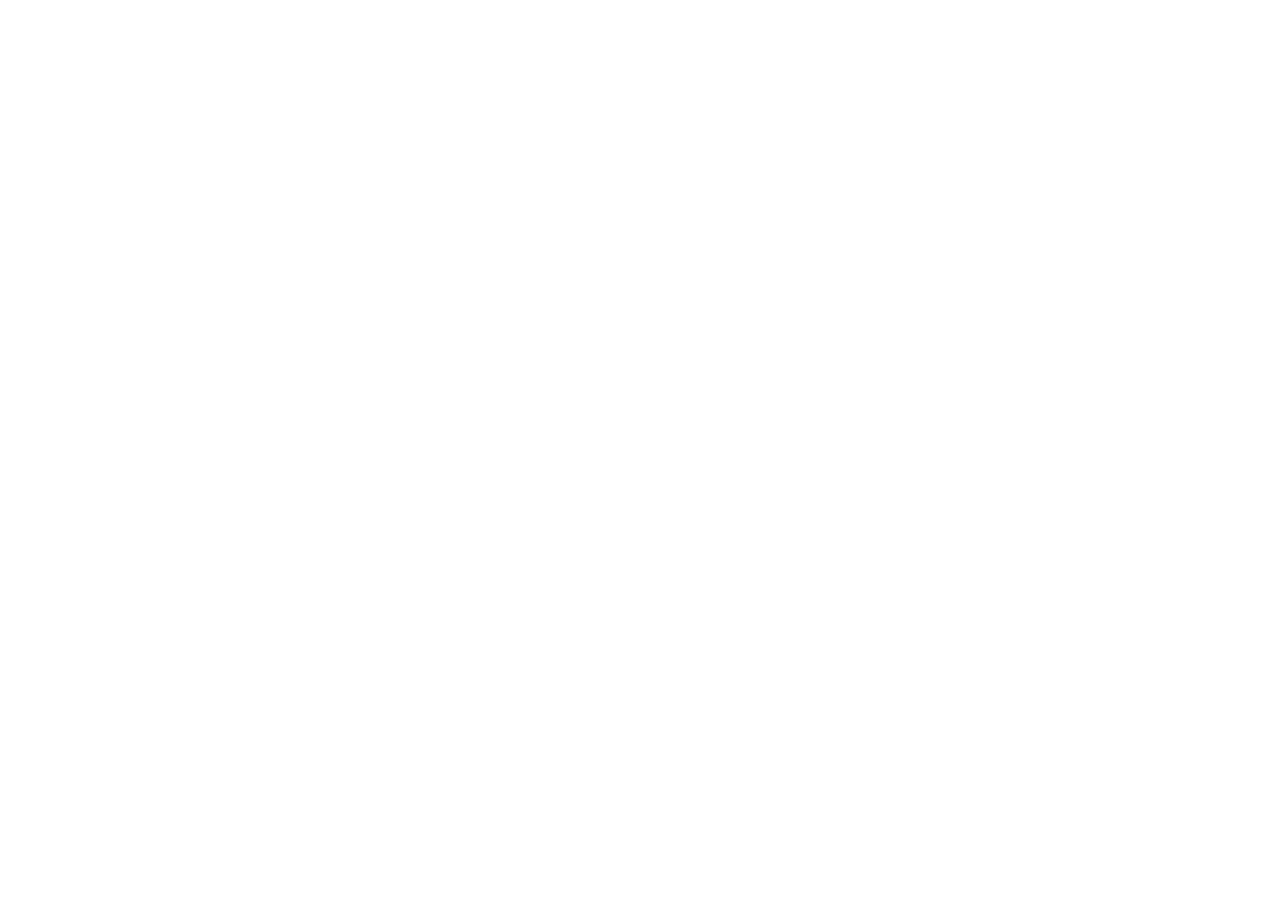
==== index.html @ 7f67d39a "starter doc" ====
<!DOCTYPE html>
<html lang="en">
<head>
    <meta charset="UTF-8">
    <meta name="viewport" content="width=device-width, initial-scale=1.0">
    <title>Smokes</title>
</head>
<body>
    
</body>
</html>
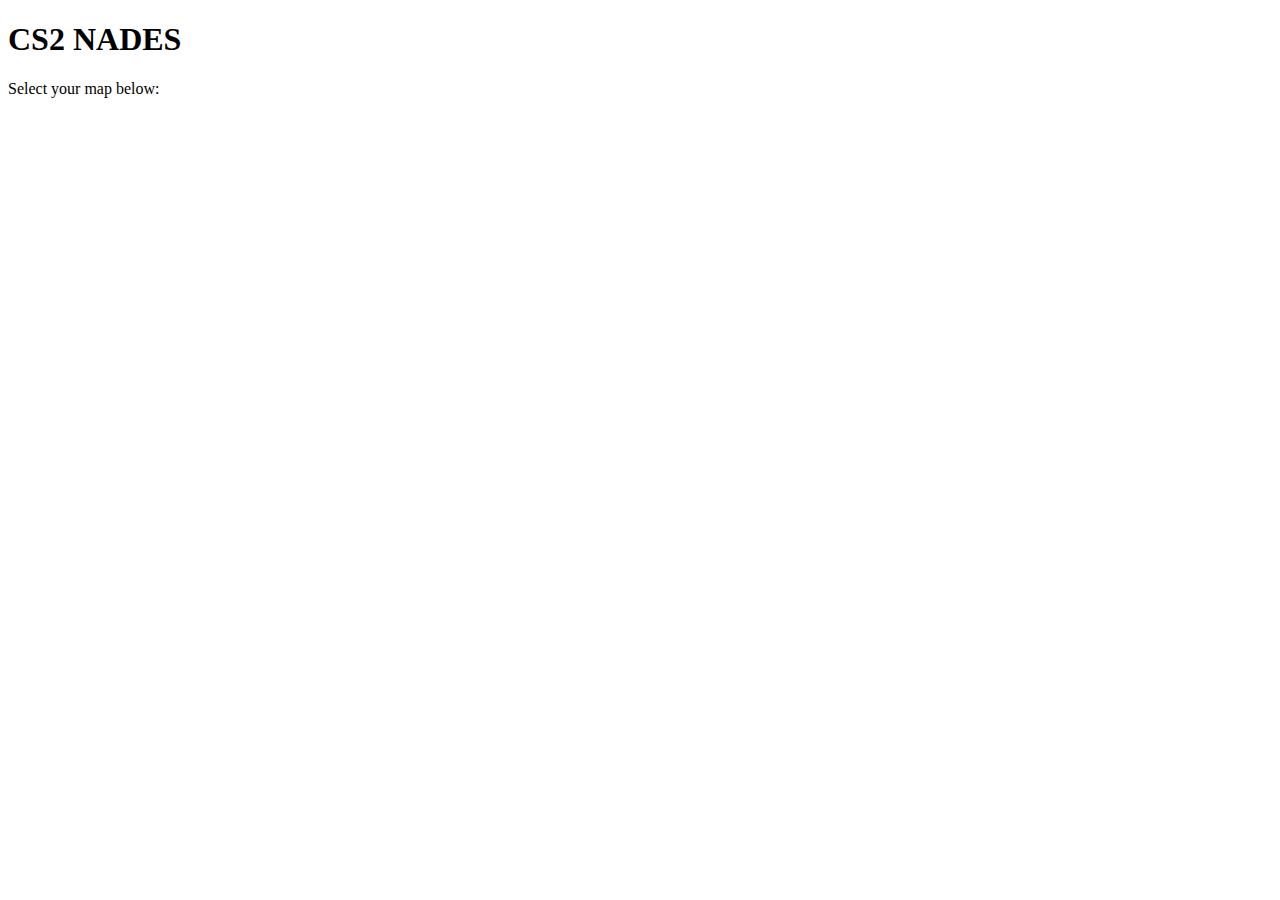
==== commit 370ae58b: "Added images and basic css to body of text" ====
--- a/index.html
+++ b/index.html
@@ -4,8 +4,37 @@
     <meta charset="UTF-8">
     <meta name="viewport" content="width=device-width, initial-scale=1.0">
     <title>Smokes</title>
+    <link rel="stylesheet" href="assets/css/styles.css">
 </head>
 <body>
-    
+    <header>
+        <h1>CS2 NADES</h1>     
+        <div class="dropdownmenu" onclick="myFunction(this)" class="dropbtn">
+            <div class="bar1"></div>
+            <div class="bar2"></div>
+            <div class="bar3"></div>
+        </div>
+        
+    </header>
+    <div>
+        <main>
+            <div>
+                <p>Select your map below:</p>
+                <nav>
+                    <li></li>
+                </nav>
+
+            </div>
+            <div>
+            </div>
+
+        </main>
+</div>  
+
+<script>
+    function myFunction(x) {
+  x.classList.toggle("change");
+}
+</script>
 </body>
 </html>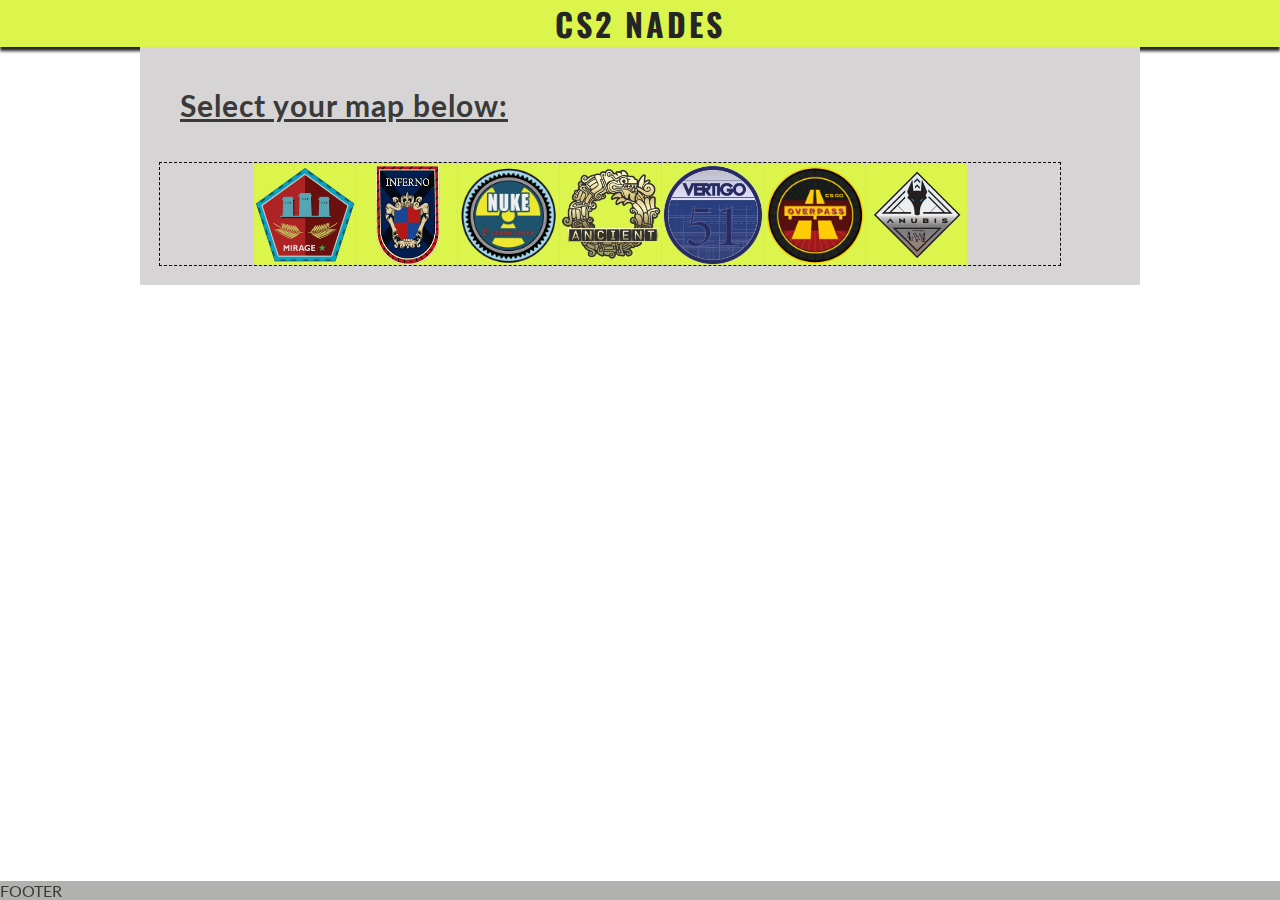
==== commit 2a5bf9ee: "added all pngs for href" ====
--- a/index.html
+++ b/index.html
@@ -1,40 +1,57 @@
 <!DOCTYPE html>
 <html lang="en">
-<head>
-    <meta charset="UTF-8">
-    <meta name="viewport" content="width=device-width, initial-scale=1.0">
+  <head>
+    <meta charset="UTF-8" />
+    <meta name="viewport" content="width=device-width, initial-scale=1.0" />
     <title>Smokes</title>
-    <link rel="stylesheet" href="assets/css/styles.css">
-</head>
-<body>
+    <link rel="stylesheet" href="assets/css/styles.css" />
+  </head>
+  <body>
     <header>
-        <h1>CS2 NADES</h1>     
-        <div class="dropdownmenu" onclick="myFunction(this)" class="dropbtn">
-            <div class="bar1"></div>
-            <div class="bar2"></div>
-            <div class="bar3"></div>
+      <h1>CS2 NADES</h1>
+    </header>
+    <main class="center">
+      <h3>Select your map below:</h3>
+      <section>
+        <div class="mappick">
+          <div class="map">
+            <a href=""
+              ><img src="assets/images/mirage.png" alt="" class="map" />
+            </a>
+          </div>
+          <div class="map">
+            <a href=""
+              ><img src="assets/images/inferno.png" alt="" class="map" />
+            </a>
+          </div>
+          <div class="map">
+            <a href=""
+              ><img src="assets/images/nuke.png" alt="" class="map" />
+            </a>
+          </div>
+          <div class="map">
+            <a href=""
+              ><img src="assets/images/ancient.png" alt="" class="map" />
+            </a>
+          </div>
+          <div class="map">
+            <a href=""
+              ><img src="assets/images/vertigo.png" alt="" class="map" />
+            </a>
+          </div>
+          <div class="map">
+            <a href=""
+              ><img src="assets/images/overpass.png" alt="" class="map" />
+            </a>
+          </div>
+          <div class="map">
+            <a href=""
+              ><img src="assets/images/anubis.png" alt="" class="map" />
+            </a>
+          </div>
         </div>
-        
-    </header>
-    <div>
-        <main>
-            <div>
-                <p>Select your map below:</p>
-                <nav>
-                    <li></li>
-                </nav>
-
-            </div>
-            <div>
-            </div>
-
-        </main>
-</div>  
-
-<script>
-    function myFunction(x) {
-  x.classList.toggle("change");
-}
-</script>
-</body>
-</html>+      </section>
+    </main>
+    <footer>FOOTER</footer>
+  </body>
+</html>
--- a/assets/css/styles.css
+++ b/assets/css/styles.css
@@ -0,0 +1,101 @@
+/* Google font import */
+@import url("https://fonts.googleapis.com/css2?family=Lato:wght@300&family=Oswald:wght@200;300;400;500;600;700&display=swap");
+
+/* Asterick selector*/
+
+* {
+  padding: 0;
+  margin: 0;
+  box-sizing: border-box;
+}
+
+/* General styles */
+body {
+  min-height: 0;
+  display: flex;
+  flex-direction: column;
+  justify-content: center;
+  /* General Project styles */
+  color: #3a3a3a;
+  font-family: "Lato", sans-serif;
+}
+
+header {
+  background-color: hsl(69, 89%, 63%);
+  padding: 0 1rem;
+  box-shadow: 0 4px 3px #242323;
+}
+
+h1 {
+  font-family: "Oswald", sans-serif;
+  text-transform: uppercase;
+  letter-spacing: 3px;
+  color: #252525;
+  text-align: center;
+}
+
+.center {
+    margin: auto;
+    width: 1000px;
+    padding: 0px;
+}
+
+.mappick {
+    margin: 2%;
+    max-width: 900px;
+    max-height: 800px;
+    outline: dashed 1px black;
+
+    display: flex;
+    justify-content: center;
+}
+
+.map {
+    margin: 1px;
+    width: 100px;
+    height: 100px;
+    background-color: hsl(69, 89%, 63%);
+}
+
+
+
+/* Main Content */
+main {
+  background-color: rgb(214, 212, 212);
+  margin: 1vh 3vh;
+  max-width: 1000px;
+}
+
+main h3 {
+    letter-spacing: 1px;
+    text-decoration-line: underline;
+    font-size: 30px;
+    margin: 4% 4%;
+
+    
+}
+
+
+
+
+footer {
+    position: fixed;
+    left: 0;
+    bottom: 0;
+    width: 100%;
+
+    background-color:hsla(60, 1%, 66%, 0.904);   
+}
+
+
+/*  Media Query: tablets and larger {768px and up) */
+@media screen and (min-width: 768px) {
+
+  /* Main content */
+
+}
+
+/* Media Query: laptops (992px and higher)*/
+@media screen and (min-width: 992px) {
+
+}
